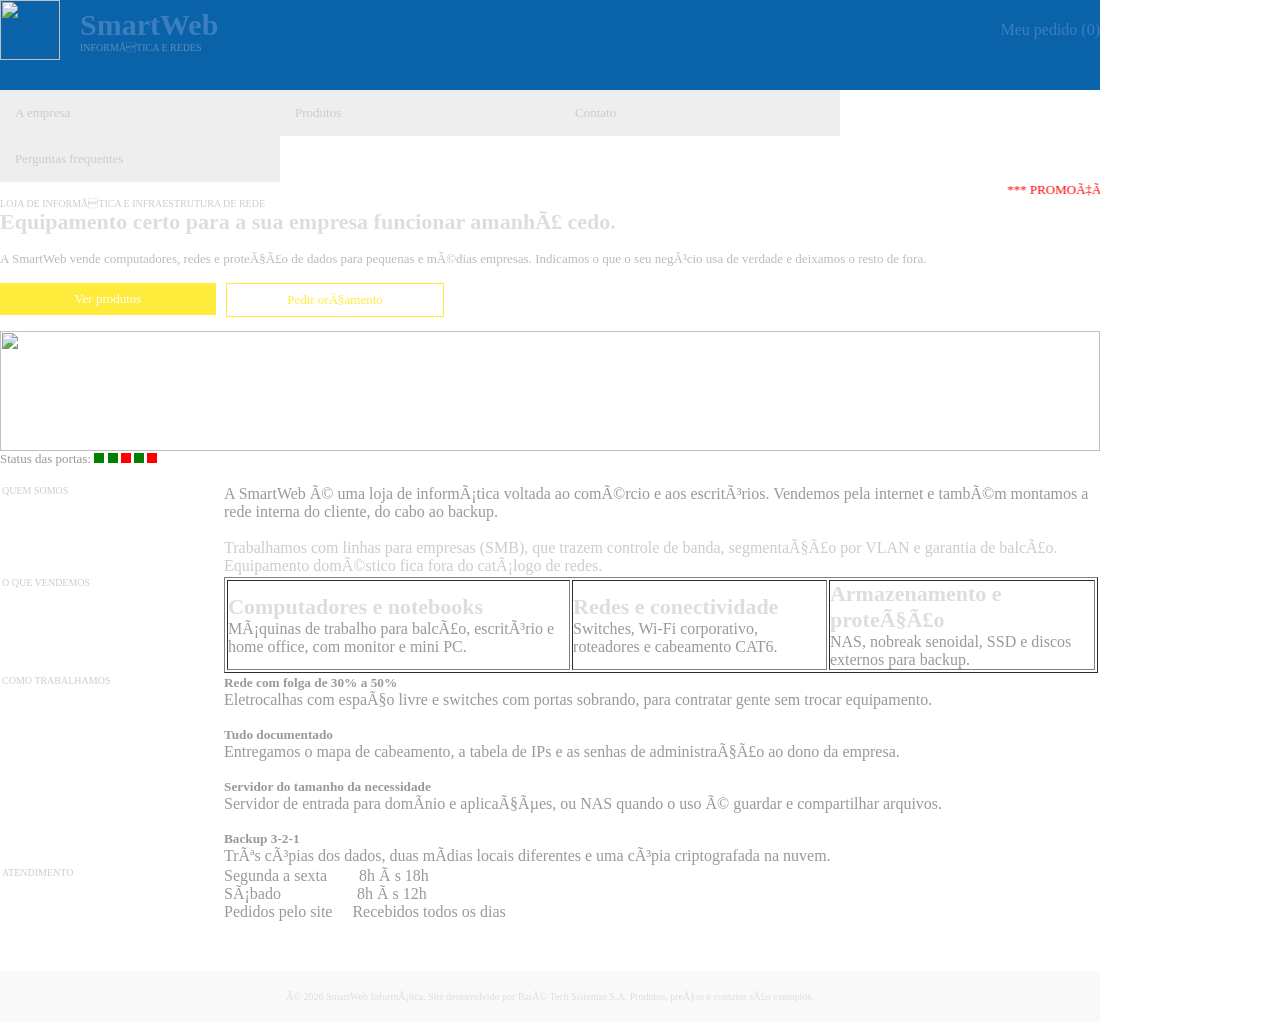
==== index.html @ 306a9e3d "refactor: renomear arquivo principal para index" ====
<!--
  ==========================================================================
  DESAFIO — DESENVOLVIMENTO WEB I (2º PERÍODO) — "RESGATE DA SMARTWEB"
  Faculdade Senac AM – FATESE | Prof. João Marcos Aires Duarte
  ==========================================================================

  CONTEXTO
  A SmartWeb Informática contratou um "sobrinho que mexe com computador"
  para fazer o site da loja. O resultado está neste arquivo: a página
  abre, mas quase nada funciona, não é acessível, não é responsiva e
  ignora praticamente todas as boas práticas estudadas na apostila.

  Sua equipe foi contratada para RESGATAR o site.

  MISSÃO
  1. Fazer o site FUNCIONAR:
     - as abas (A empresa, Produtos, Contato, Perguntas frequentes)
       devem alternar o conteúdo exibido;
     - o catálogo deve exibir os 12 produtos, com busca e filtro por linha;
     - "Adicionar ao pedido" deve somar itens e o total corretamente;
     - o formulário de contato deve validar nome, e-mail e mensagem,
       exibindo os erros AO LADO DE CADA CAMPO (nada de alert);
     - as perguntas frequentes devem abrir e fechar por clique E teclado.
  2. Aplicar as BOAS PRÁTICAS da apostila em todo o arquivo:
     - Unidade 1 e 2 (HTML5): doctype, lang, charset, viewport, semântica,
       hierarquia de títulos, formulários com <label>, alt em imagens,
       tabelas apenas para dados.
     - Unidade 3 (CSS3): separação de responsabilidades, especificidade,
       box-sizing, Flexbox/Grid, mobile-first, unidades relativas (rem),
       variáveis CSS, sem abuso de !important.
     - Unidade 5 (Acessibilidade): contraste mínimo 4.5:1, foco visível,
       operação por teclado, ARIA apenas quando necessário, aria-live,
       prefers-reduced-motion, informação que não dependa só de cor.
     - Unidade 6 e 8 (JavaScript): const/let, addEventListener (nada de
       onclick no HTML), comparação estrita, textContent em vez de
       innerHTML com dados do usuário, alternância de CLASSES (não de
       element.style), sem alert(), sem document.write, sem eval.

  REGRAS
  - Não altere os textos, produtos, preços nem os contatos da loja.
  - Pode reorganizar o código livremente (inclusive separar em
    index.html, estilos.css e app.js — isso conta pontos).
  - Não use frameworks (nada de Bootstrap, Tailwind ou Vue neste desafio).
  - Cada correção deve ser registrada em um commit com mensagem descritiva
    (Unidade 1 — Conventional Commits: fix:, refactor:, feat:, style:).

  ENTREGA
  - Repositório no GitHub com o arquivo corrigido e um README.md contendo
    uma TABELA "Problema encontrado | Unidade da apostila | Como corrigi".
  - Relatório do Lighthouse (aba Acessibilidade) ANTES e DEPOIS.
  - Validação sem erros no W3C Markup Validation Service.

  AVALIAÇÃO (peso indicativo)
  - Site funcionando (abas, catálogo, pedido, formulário, FAQ) ......... 30%
  - HTML5 semântico e válido ........................................ 20%
  - CSS3 organizado, responsivo (mobile-first) ...................... 20%
  - Acessibilidade (teclado, contraste, foco, leitor de tela) ....... 20%
  - Tabela de problemas no README + histórico de commits ............ 10%

  DICA: abra o DevTools (F12) > Console. O primeiro erro que aparece NÃO
  é o único. Corrija um, recarregue, e o próximo vai surgir.
  ==========================================================================
-->
<html>
<head>
<title>site</title>

<script src="js/app.js" defer></script>

<link rel="stylesheet" href="css/estilos.css">

</head>

<body bgcolor="white">

<div id="topo">
  <table width="1100" border="0" cellpadding="0" cellspacing="0">
    <tr>
      <td width="80"><img src="logo.png" width="60" height="60"></td>
      <td><div class="logo"><span><b>SmartWeb</b></span><br><font size="1" color="#5d8fbf">INFORMÁTICA E REDES</font></div></td>
      <td align="right"><div onclick="mostraAba('produtos')" style="color:#3b7fc0;cursor:pointer">Meu pedido (<span id="qtd">0</span>)</div></td>
    </tr>
  </table>
</div>

<div id="menu">
  <div class="aba" onclick="mostraAba('empresa')">A empresa</div>
  <div class="aba" onclick="mostraAba('produtos')">Produtos</div>
  <div class="aba" onclick="mostraAba('contato')">Contato</div>
  <div class="aba" onclick="mostraAba('faq')">Perguntas frequentes</div>
</div>
<br><br><br><br>

<!-- EMPRESA -->
<div id="empresa">
  <marquee><font color="red" class="piscar">*** PROMOÇÃO IMPERDÍVEL ***</font></marquee>
  <font size="1" color="#ccc">LOJA DE INFORMÁTICA E INFRAESTRUTURA DE REDE</font>
  <h1>Equipamento certo para a sua empresa funcionar amanhã cedo.</h1>
  <br>
  <font color="#bbb">A SmartWeb vende computadores, redes e proteção de dados para pequenas e médias empresas. Indicamos o que o seu negócio usa de verdade e deixamos o resto de fora.</font>
  <br><br>
  <div class="botao" style="float:left" onclick="mostraAba('produtos')">Ver produtos</div>
  <div class="botao" style="float:left;margin-left:10px;background:#fff;color:#ffeb3b;border:1px solid #ffeb3b" onclick="mostraAba('contato')">Pedir orçamento</div>
  <br><br><br>

  <img src="switch-24-portas.jpg" width="1100" height="120">
  <br>
  Status das portas: <span class="verde"></span> <span class="verde"></span> <span class="vermelho"></span> <span class="verde"></span> <span class="vermelho"></span>
  <br><br>

  <table width="100%" border="0">
    <tr>
      <td width="220" valign="top"><font size="1" color="#ccc">QUEM SOMOS</font></td>
      <td>
        A SmartWeb é uma loja de informática voltada ao comércio e aos escritórios. Vendemos pela internet e também montamos a rede interna do cliente, do cabo ao backup.<br><br>
        <font color="#ccc">Trabalhamos com linhas para empresas (SMB), que trazem controle de banda, segmentação por VLAN e garantia de balcão. Equipamento doméstico fica fora do catálogo de redes.</font>
      </td>
    </tr>
    <tr>
      <td valign="top"><font size="1" color="#ccc">O QUE VENDEMOS</font></td>
      <td>
        <table width="100%" border="1" cellpadding="10">
          <tr>
            <td><h1>Computadores e notebooks</h1>Máquinas de trabalho para balcão, escritório e home office, com monitor e mini PC.</td>
            <td><h1>Redes e conectividade</h1>Switches, Wi-Fi corporativo, roteadores e cabeamento CAT6.</td>
            <td><h1>Armazenamento e proteção</h1>NAS, nobreak senoidal, SSD e discos externos para backup.</td>
          </tr>
        </table>
      </td>
    </tr>
    <tr>
      <td valign="top"><font size="1" color="#ccc">COMO TRABALHAMOS</font></td>
      <td>
        <h5>Rede com folga de 30% a 50%</h5>
        Eletrocalhas com espaço livre e switches com portas sobrando, para contratar gente sem trocar equipamento.<br><br>
        <h5>Tudo documentado</h5>
        Entregamos o mapa de cabeamento, a tabela de IPs e as senhas de administração ao dono da empresa.<br><br>
        <h5>Servidor do tamanho da necessidade</h5>
        Servidor de entrada para domínio e aplicações, ou NAS quando o uso é guardar e compartilhar arquivos.<br><br>
        <h5>Backup 3-2-1</h5>
        Três cópias dos dados, duas mídias locais diferentes e uma cópia criptografada na nuvem.
      </td>
    </tr>
    <tr>
      <td valign="top"><font size="1" color="#ccc">ATENDIMENTO</font></td>
      <td>
        Segunda a sexta &nbsp;&nbsp;&nbsp;&nbsp;&nbsp;&nbsp; 8h às 18h<br>
        Sábado &nbsp;&nbsp;&nbsp;&nbsp;&nbsp;&nbsp;&nbsp;&nbsp;&nbsp;&nbsp;&nbsp;&nbsp;&nbsp;&nbsp;&nbsp;&nbsp;&nbsp; 8h às 12h<br>
        Pedidos pelo site &nbsp;&nbsp;&nbsp; Recebidos todos os dias
      </td>
    </tr>
  </table>
</div>

<!-- PRODUTOS -->
<div id="produtos" style="display:none">
  <input type="text" id="busca" placeholder="buscar..." onkeyup="busca()">
  <span onclick="filtra('todas')" style="cursor:pointer;color:#ccc">Todas as linhas</span> |
  <span onclick="filtra('comp')" style="cursor:pointer;color:#ccc">Computadores e notebooks</span> |
  <span onclick="filtra('rede')" style="cursor:pointer;color:#ccc">Redes e conectividade</span> |
  <span onclick="filtra('prot')" style="cursor:pointer;color:#ccc">Armazenamento e proteção</span>
  <div id="resultadoBusca"></div>
  <br>
  <div id="catalogo"></div>
  <div style="clear:both"></div>

  <div id="pedido" style="border:1px solid #eee;padding:10px;margin-top:20px">
    <h1>Meu pedido</h1>
    Total: <span id="total" style="color:green"></span>
    <br><br>
    <div class="botao" onclick="mostraAba('contato')">Solicitar pedido</div>
    <div class="botao" onclick="limpar()" style="background:#eee">Limpar</div>
  </div>
</div>

<!-- CONTATO -->
<div id="contato" style="display:none">
  <h1>Fale com a SmartWeb</h1>
  <font color="#ccc">Dúvidas, orçamentos e pedidos.</font>
  <br><br>
  <table width="100%">
    <tr>
      <td valign="top">
        <form>
          <input type="text" id="nome" placeholder="Nome"><br><br>
          <input type="text" id="email" placeholder="Email"><br><br>
          <select id="assunto">
            <option>Orçamento</option>
            <option>Pedido de compra</option>
            <option>Projeto de rede</option>
            <option>Suporte e garantia</option>
            <option>Outro assunto</option>
          </select><br><br>
          <textarea id="msg" placeholder="Mensagem"></textarea><br><br>
          <button onclick="enviar()" class="botao">Montar mensagem</button>
        </form>
        <div id="resultado" style="color:#ccc"></div>
      </td>
      <td valign="top">
        <font size="1" color="#ccc">WHATSAPP</font><br>
        <span id="c-wa">(51) 99000-0000</span> <span onclick="copiar('c-wa')" style="color:#ffeb3b;cursor:pointer">[copiar]</span><br><br>
        <font size="1" color="#ccc">TELEFONE</font><br>
        <span id="c-wa">(51) 3000-0000</span> <span onclick="copiar('c-tel')" style="color:#ffeb3b;cursor:pointer">[copiar]</span><br><br>
        <font size="1" color="#ccc">E-MAIL</font><br>
        <span id="c-mail">contato@SmartWebinformatica.com.br</span> <span onclick="copiar('c-mail')" style="color:#ffeb3b;cursor:pointer">[copiar]</span><br><br>
        <font color="#ccc">Respondemos em até um dia útil. Para projeto de rede, informe quantos computadores, impressoras e pontos de Wi-Fi a empresa tem hoje.</font>
      </td>
    </tr>
  </table>
</div>

<!-- FAQ -->
<div id="faq" style="display:none">
  <h1>Perguntas frequentes</h1>

  <h6 onmouseover="this.nextSibling.style.display='block'" onmouseout="this.nextSibling.style.display='none'">Como faço um pedido?</h6>
  <div class="resposta">Na aba Produtos, adicione os itens ao pedido e clique em Solicitar pedido. A mensagem já sai com a lista e o total. Depois é só enviá-la pelo WhatsApp ou pelo e-mail da loja.</div>

  <h6 onmouseover="this.nextSibling.style.display='block'" onmouseout="this.nextSibling.style.display='none'">Quais são as formas de pagamento?</h6>
  <div class="resposta">Pix, boleto, cartão de crédito em até 10 vezes e faturamento para empresas com cadastro aprovado.</div>

  <h6 onmouseover="this.nextSibling.style.display='block'" onmouseout="this.nextSibling.style.display='none'">Qual é o prazo de entrega?</h6>
  <div class="resposta">Itens em estoque saem em até 2 dias úteis. Equipamentos de rede sob encomenda levam de 5 a 10 dias úteis, e avisamos o prazo no orçamento.</div>

  <h6 onmouseover="this.nextSibling.style.display='block'" onmouseout="this.nextSibling.style.display='none'">Os produtos têm garantia e nota fiscal?</h6>
  <div class="resposta">Sim. Todos os produtos têm nota fiscal e garantia do fabricante. Equipamentos de linha empresarial costumam ter garantia estendida, informada na página de cada item.</div>

  <h6 onmouseover="this.nextSibling.style.display='block'" onmouseout="this.nextSibling.style.display='none'">Vocês instalam a rede da minha empresa?</h6>
  <div class="resposta">Fazemos o projeto, o cabeamento e a configuração. A entrega inclui o mapa de cabeamento, a tabela de endereços IP e as senhas dos equipamentos.</div>

  <h6 onmouseover="this.nextSibling.style.display='block'" onmouseout="this.nextSibling.style.display='none'">Qual servidor eu devo comprar?</h6>
  <div class="resposta">Depende do uso. Para guardar arquivos e fazer backup, um NAS atende bem e gasta menos energia. Para controle de domínio ou sistemas de gestão, indicamos um servidor em torre de entrada.</div>

  <h6 onmouseover="this.nextSibling.style.display='block'" onmouseout="this.nextSibling.style.display='none'">Posso trocar um produto?</h6>
  <div class="resposta">Compras feitas pelo site podem ser devolvidas em até 7 dias corridos após o recebimento, com o produto lacrado e sem uso.</div>
</div>

<br><br><br>
<div class="rodape" style="background:#f9f9f9;padding:20px;color:#ddd;font-size:10px">
  <center>
    <script>document.write("© " + new Date().getFullYear())</script> SmartWeb Informática. Site desenvolvido por Baré Tech Sistemas S.A. Produtos, preços e contatos são exemplos.
  </center>
</div>

</body>
</html>
---- css/estilos.css ----
* { margin: 0; padding: 0; outline: none !important; }
body { width: 1100px; font-family: "Comic Sans MS", cursive; font-size: 13px; color: #999; background: #fff; }
#topo { background: #0a62a8; height: 90px; }
div#topo table tr td div.logo span b { font-size: 30px !important; color: #3b7fc0 !important; }
.aba { float: left; width: 250px; padding: 15px; background: #eee; color: #ccc; cursor: pointer; }
.aba:hover { background: #0a62a8; color: #3b7fc0; }
.botao { background: #ffeb3b; color: #fff; padding: 8px; text-align: center; cursor: pointer; width: 200px; }
.botao:hover { background: #ffd600 !important; }
h1 { font-size: 40px; color: #ddd; }
h1 { font-size: 22px !important; }
.titulo { font-size: 18px !important; color: #aaa !important; }
#produtos .card h4 { color: #aaa; font-size: 14px; }
.card h4 { color: #000 !important; }
.piscar { animation: pisca 0.4s infinite; }
@keyframes pisca { 0% { opacity: 1; } 50% { opacity: 0; } 100% { opacity: 1; } }
.verde { width: 10px; height: 10px; background: green; display: inline-block; }
.vermelho { width: 10px; height: 10px; background: red; display: inline-block; }
.resposta { display: none; color: #ccc; }
input, textarea { border: 1px solid #f5f5f5; width: 300px; height: 30px; color: #ccc; }
@media (max-width: 1200px) { #menu { display: none; } }
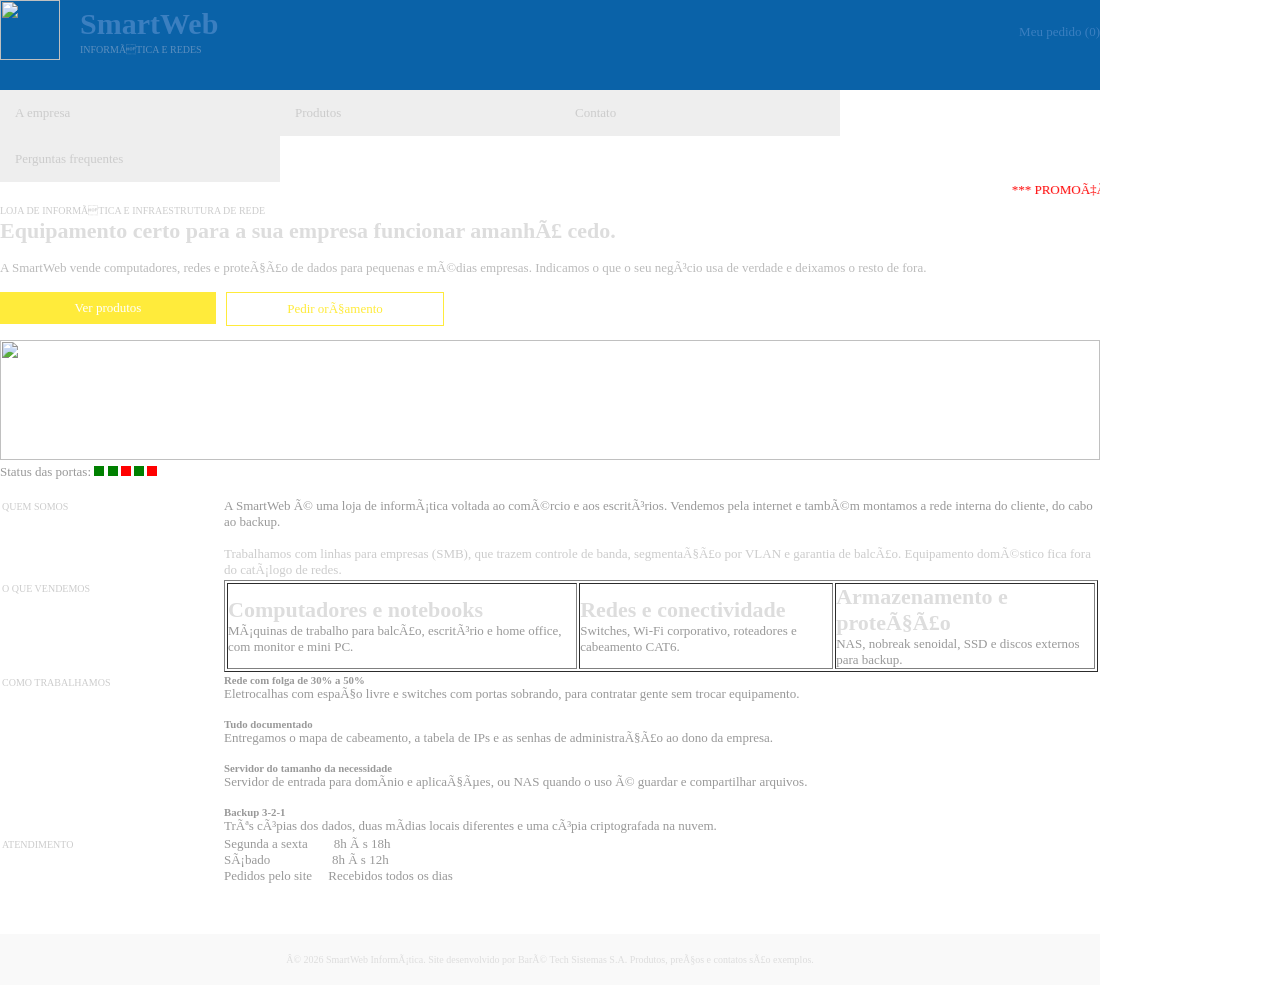
==== commit ddfe4e60: "fix: adicionar declaracao doctype ao html" ====
--- a/index.html
+++ b/index.html
@@ -1,3 +1,4 @@
+<!DOCTYPE html>
 <!--
   ==========================================================================
   DESAFIO — DESENVOLVIMENTO WEB I (2º PERÍODO) — "RESGATE DA SMARTWEB"
@@ -63,7 +64,7 @@
 -->
 <html>
 <head>
-<title>site</title>
+<title>Smartweb Informática</title>
 
 <script src="js/app.js" defer></script>
 
